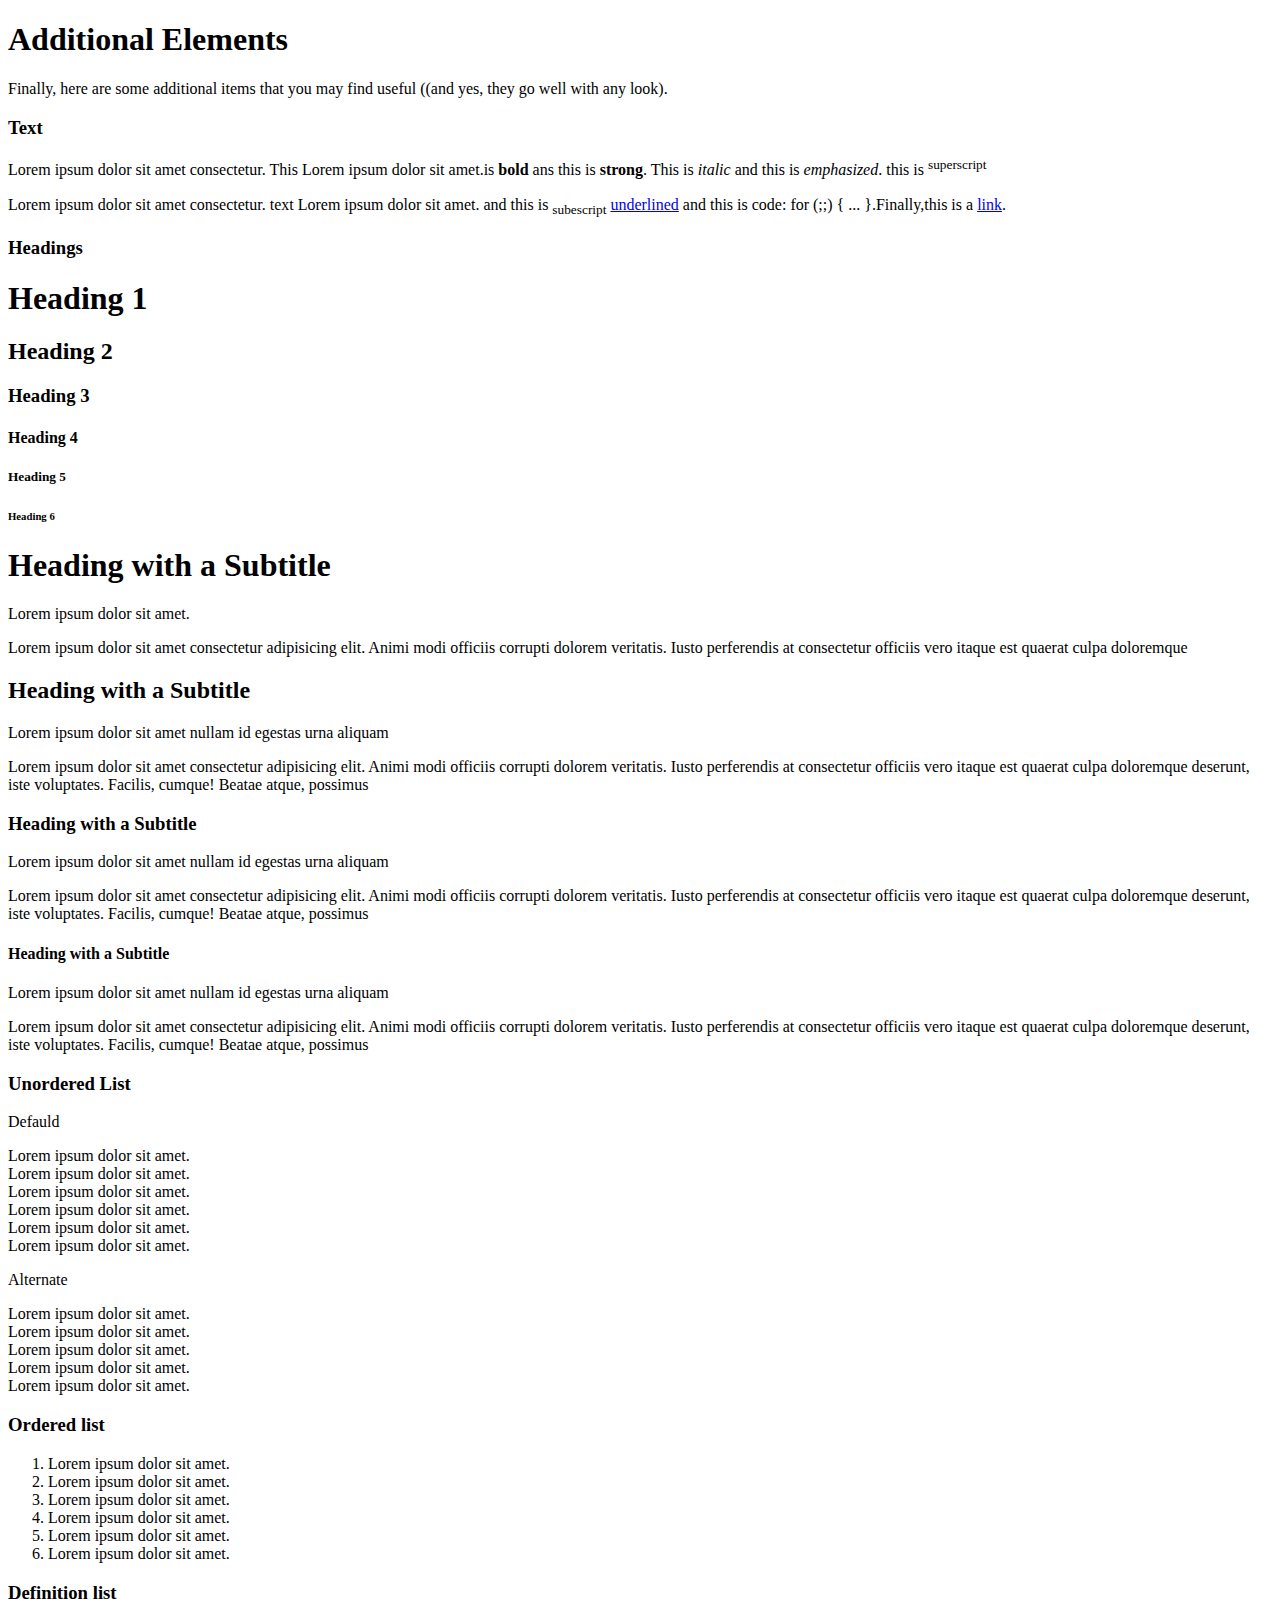
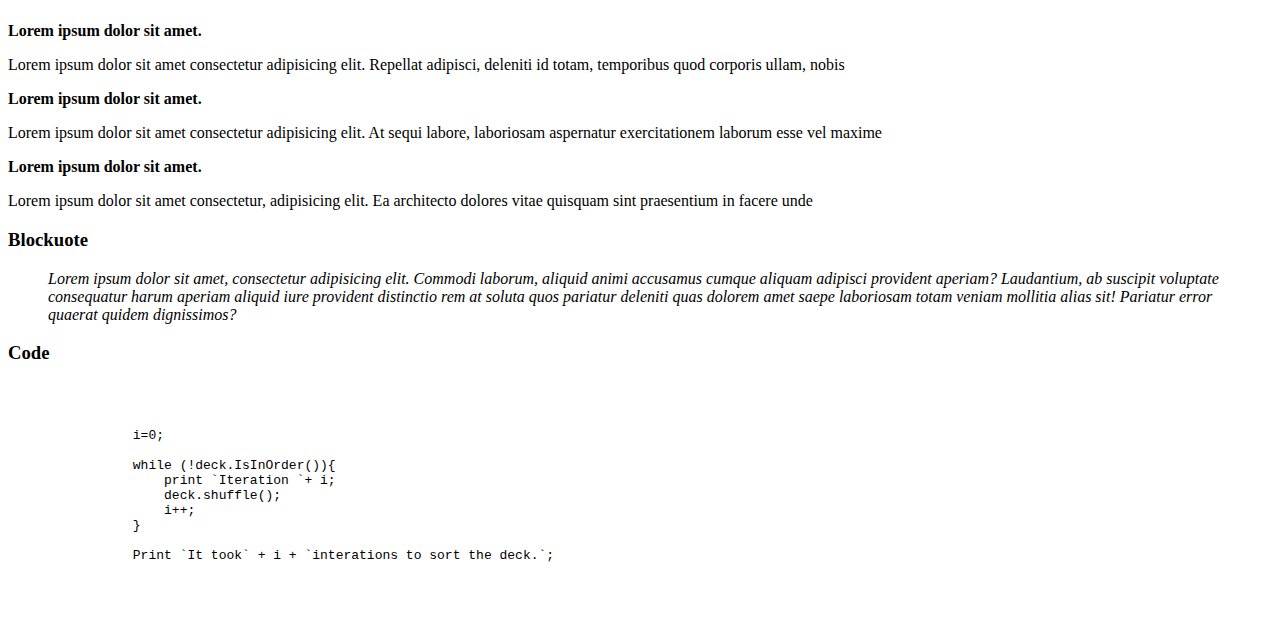
==== Additional-Code.html @ 9374590a "HTML Y CSS" ====
<!DOCTYPE html>
<html lang="en">
  <head>
    <meta charset="UTF-8" />
    <meta http-equiv="X-UA-Compatible" content="IE=edge" />
    <meta name="viewport" content="width=device-width, initial-scale=1.0" />
    <title>Additional-Code</title>
    <link rel="stylesheet" href="/TEAM-WORK/assets/css/Additional-Code.css" />
    <link rel="preconnect" href="https://fonts.googleapis.com" />
    <link rel="preconnect" href="https://fonts.gstatic.com" crossorigin />
    <link
      href="https://fonts.googleapis.com/css2?family=Raleway:wght@200&display=swap"
      rel="stylesheet"
    />
  </head>
  <body>
    
      <main>
        <!-- Primera parte additional elements -->
        <div class="additional">
          <h1>Additional Elements</h1>

          <div>
            <p>
              Finally, here are some additional items that you may find useful
              ((and yes, they go well with any look).
            </p>
          </div>
        </div>
        <!--Segunda parte Text-->
        <div class="todo">
          <h3 class="left">Text</h3>
          <div class="right">
            <p>
              Lorem ipsum dolor sit amet consectetur. This Lorem ipsum dolor sit
              amet.is <b>bold</b> ans this is <strong>strong</strong>. This is
              <i>italic</i> and this is <em>emphasized</em>. this is
              <sup>superscript</sup>
            </p>

            <p>
              Lorem ipsum dolor sit amet consectetur. text Lorem ipsum dolor sit
              amet. and this is <sub>subescript</sub>
              <a href="underlined">underlined</a> and this is code:
              <span class="for">for (;;) { ... }</span>.Finally,this is a
              <a href="link">link</a>.
            </p>
          </div>
        </div>
         <!--Linea horizontal-->
        <div class="lineaFuera"></div>
        <!--bloque 1 heading-->

        <div class="todo">
          <h3 class="left">Headings</h3>
          <div class="right">
            <div><h1>Heading 1</h1></div>
            <div><h2>Heading 2</h2></div>
            <div><h3>Heading 3</h3></div>
            <div><h4>Heading 4</h4></div>
            <div><h5>Heading 5</h5></div>
            <div><h6>Heading 6</h6></div>

            <!--Linea horizontal-->
            <div class="linea"></div>

            <!--bloque 2 heading-->

            <h1>Heading with a Subtitle</h1>
            <p>Lorem ipsum dolor sit amet.</p>
            <p>
              Lorem ipsum dolor sit amet consectetur adipisicing elit. Animi
              modi officiis corrupti dolorem veritatis. Iusto perferendis at
              consectetur officiis vero itaque est quaerat culpa doloremque
            </p>

            <!--Linea horizontal-->
            <div class="linea"></div>
            <!--bloque 3 heading-->
            <h2>Heading with a Subtitle</h2>
            <p>Lorem ipsum dolor sit amet nullam id egestas urna aliquam</p>

            <p>
              Lorem ipsum dolor sit amet consectetur adipisicing elit. Animi
              modi officiis corrupti dolorem veritatis. Iusto perferendis at
              consectetur officiis vero itaque est quaerat culpa doloremque
              deserunt, iste voluptates. Facilis, cumque! Beatae atque, possimus
            </p>

            <!--Linea horizontal-->
            <div class="linea"></div>

            <!--bloque 4 heading-->

            <h3>Heading with a Subtitle</h3>
            <p>Lorem ipsum dolor sit amet nullam id egestas urna aliquam</p>

            <p>
              Lorem ipsum dolor sit amet consectetur adipisicing elit. Animi
              modi officiis corrupti dolorem veritatis. Iusto perferendis at
              consectetur officiis vero itaque est quaerat culpa doloremque
              deserunt, iste voluptates. Facilis, cumque! Beatae atque, possimus
            </p>

            <!--Linea horizontal-->
            <div class="linea"></div>

            <!--bloque 5 heading-->
            <h4>Heading with a Subtitle</h4>
            <p>Lorem ipsum dolor sit amet nullam id egestas urna aliquam</p>

            <p>
              Lorem ipsum dolor sit amet consectetur adipisicing elit. Animi
              modi officiis corrupti dolorem veritatis. Iusto perferendis at
              consectetur officiis vero itaque est quaerat culpa doloremque
              deserunt, iste voluptates. Facilis, cumque! Beatae atque, possimus
            </p>
          </div>
          <!--Linea horizontal-->
        </div>

        <div class="lineaFuera"></div>

        <!-- Parte Hunordered-->
        <div class="todo">
          <h3 class="left">Unordered List</h3>

          <div class="right">
            
            <ul<p>Defauld</p>
              <li>Lorem ipsum dolor sit amet.</li>
              <li>Lorem ipsum dolor sit amet.</li>
              <li>Lorem ipsum dolor sit amet.</li>
              <li>Lorem ipsum dolor sit amet.</li>
              <li>Lorem ipsum dolor sit amet.</li>
              <li>Lorem ipsum dolor sit amet.</li>
            </ul>
            <p>Alternate</p>

            Lorem ipsum dolor sit amet.
            <div class="linea"></div>
            Lorem ipsum dolor sit amet.
            <div class="linea"></div>
            Lorem ipsum dolor sit amet.
            <div class="linea"></div>
            Lorem ipsum dolor sit amet.
            <div class="linea"></div>
            Lorem ipsum dolor sit amet.
          </div>
        </div>
        <div class="lineaFuera"></div>

        <!--Parte ordered list-->
        <div class="todo">
          <h3 class="left">Ordered list</h3>

          <div class="right">
            <div>
            <ol>
              <li>Lorem ipsum dolor sit amet.</li>
              <li>Lorem ipsum dolor sit amet.</li>
              <li>Lorem ipsum dolor sit amet.</li>
              <li>Lorem ipsum dolor sit amet.</li>
              <li>Lorem ipsum dolor sit amet.</li>
              <li>Lorem ipsum dolor sit amet.</li>
              </ol>
            </div>
          </div>
        </div>
        <!--Linea horizontal-->
        <div class="lineaFuera"></div>

        <!--Parte Definition list-->
        <div class="todo">
          <h3 class="left">Definition list</h3>

          <div class="right">
            <p><strong>Lorem ipsum dolor sit amet.</strong></p>
            <p>
              Lorem ipsum dolor sit amet consectetur adipisicing elit. Repellat
              adipisci, deleniti id totam, temporibus quod corporis ullam, nobis
            </p>
            <p><strong>Lorem ipsum dolor sit amet.</strong></p>
            <p>
              Lorem ipsum dolor sit amet consectetur adipisicing elit. At sequi
              labore, laboriosam aspernatur exercitationem laborum esse vel
              maxime
            </p>
            <p><strong>Lorem ipsum dolor sit amet.</strong></p>
            <p>
              Lorem ipsum dolor sit amet consectetur, adipisicing elit. Ea
              architecto dolores vitae quisquam sint praesentium in facere unde
            </p>
          </div>
        </div>
        <!--Linea horizontal-->
        <div class="lineaFuera"></div>

        <!--Parte blockuote-->
        <div class="todo">
          <h3 class="left">Blockuote</h3>

          <div>
            <blockquote class="right">
            <cite>
                Lorem ipsum dolor sit amet, consectetur adipisicing elit.
                Commodi laborum, aliquid animi accusamus cumque aliquam adipisci
                provident aperiam? Laudantium, ab suscipit voluptate consequatur
                harum aperiam aliquid iure provident distinctio rem at soluta
                quos pariatur deleniti quas dolorem amet saepe laboriosam totam
                veniam mollitia alias sit! Pariatur error quaerat quidem
                dignissimos?
              </cite>
            </blockquote>
          </div>
        </div>
        <!--Linea horizontal-->
        <div class="lineaFuera"></div>
        <!--Parte de Code-->
        <div class="todo">
          <h3 class="left">Code</h3>
          <div class="right">
            <pre><code>
          <div class="while">
                i=0;

                while (!deck.IsInOrder()){
                    print `Iteration `+ i;
                    deck.shuffle();
                    i++;
                }

                Print `It took` + i + `interations to sort the deck.`;
               </div>
                 
            </code></pre>
          </div>
        </div>
        <div class="lineaFuera"></div>
      </main>
    
  </body>
</html>
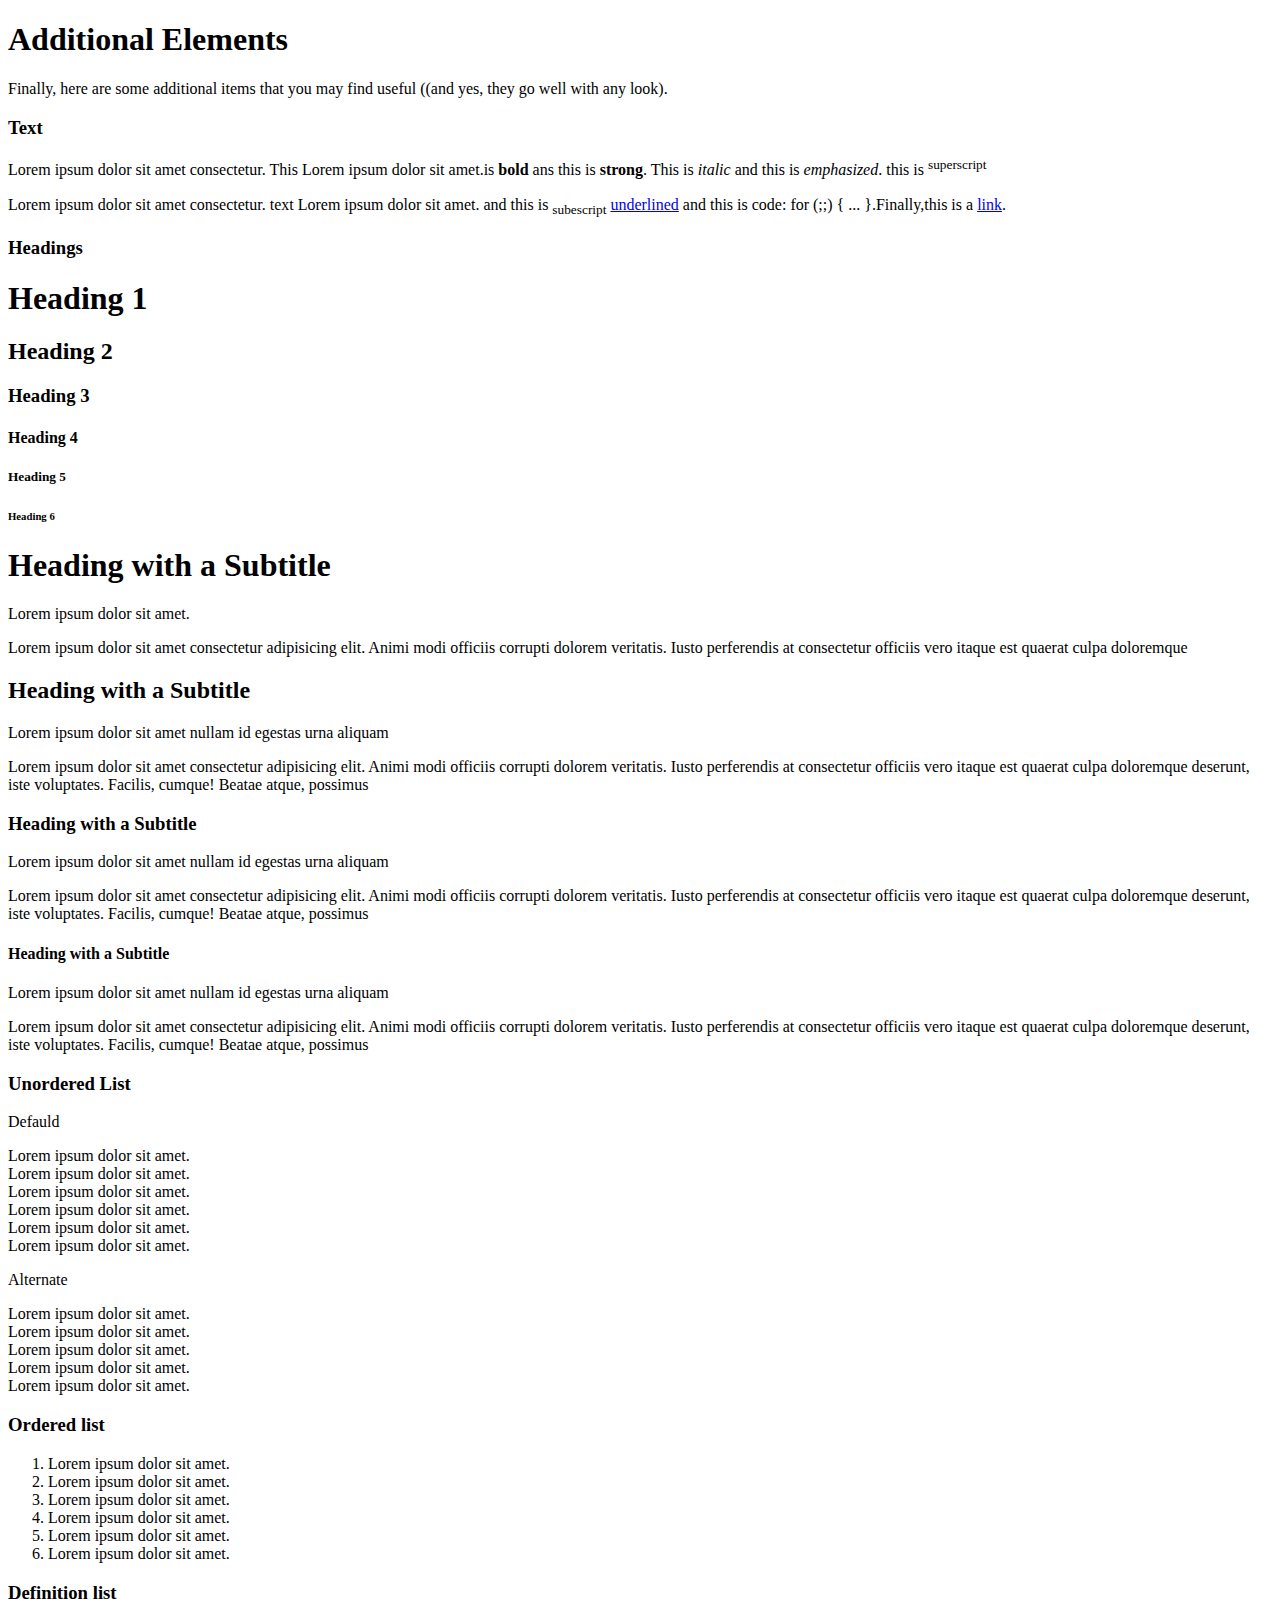
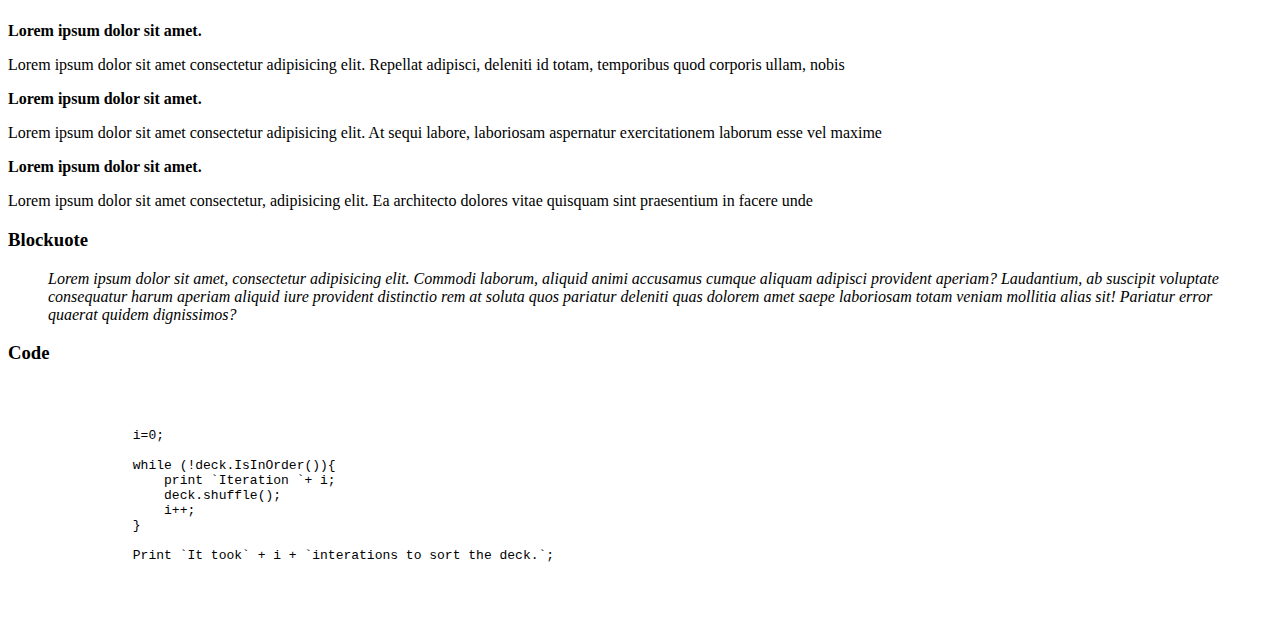
==== commit e9f418af: "HTML Y CSS" ====
--- a/Additional-Code.html
+++ b/Additional-Code.html
@@ -16,6 +16,7 @@
   <body>
     
       <main>
+        <div class="div1principal">
         <!-- Primera parte additional elements -->
         <div class="additional">
           <h1>Additional Elements</h1>
@@ -54,13 +55,14 @@
         <div class="todo">
           <h3 class="left">Headings</h3>
           <div class="right">
+            <div class="headings">
             <div><h1>Heading 1</h1></div>
             <div><h2>Heading 2</h2></div>
             <div><h3>Heading 3</h3></div>
             <div><h4>Heading 4</h4></div>
             <div><h5>Heading 5</h5></div>
             <div><h6>Heading 6</h6></div>
-
+            </div>
             <!--Linea horizontal-->
             <div class="linea"></div>
 
@@ -219,9 +221,12 @@
         <!--Parte de Code-->
         <div class="todo">
           <h3 class="left">Code</h3>
-          <div class="right">
+
+
+          <div class="right">
+          
             <pre><code>
-          <div class="while">
+            <div class="while">
                 i=0;
 
                 while (!deck.IsInOrder()){
@@ -231,12 +236,14 @@
                 }
 
                 Print `It took` + i + `interations to sort the deck.`;
-               </div>
-                 
-            </code></pre>
-          </div>
-        </div>
-        <div class="lineaFuera"></div>
+             </div>
+            </code></pre>     
+             
+          
+        </div>
+        </div> 
+        <div class="lineaFuera"></div>
+      </div>
       </main>
     
   </body>
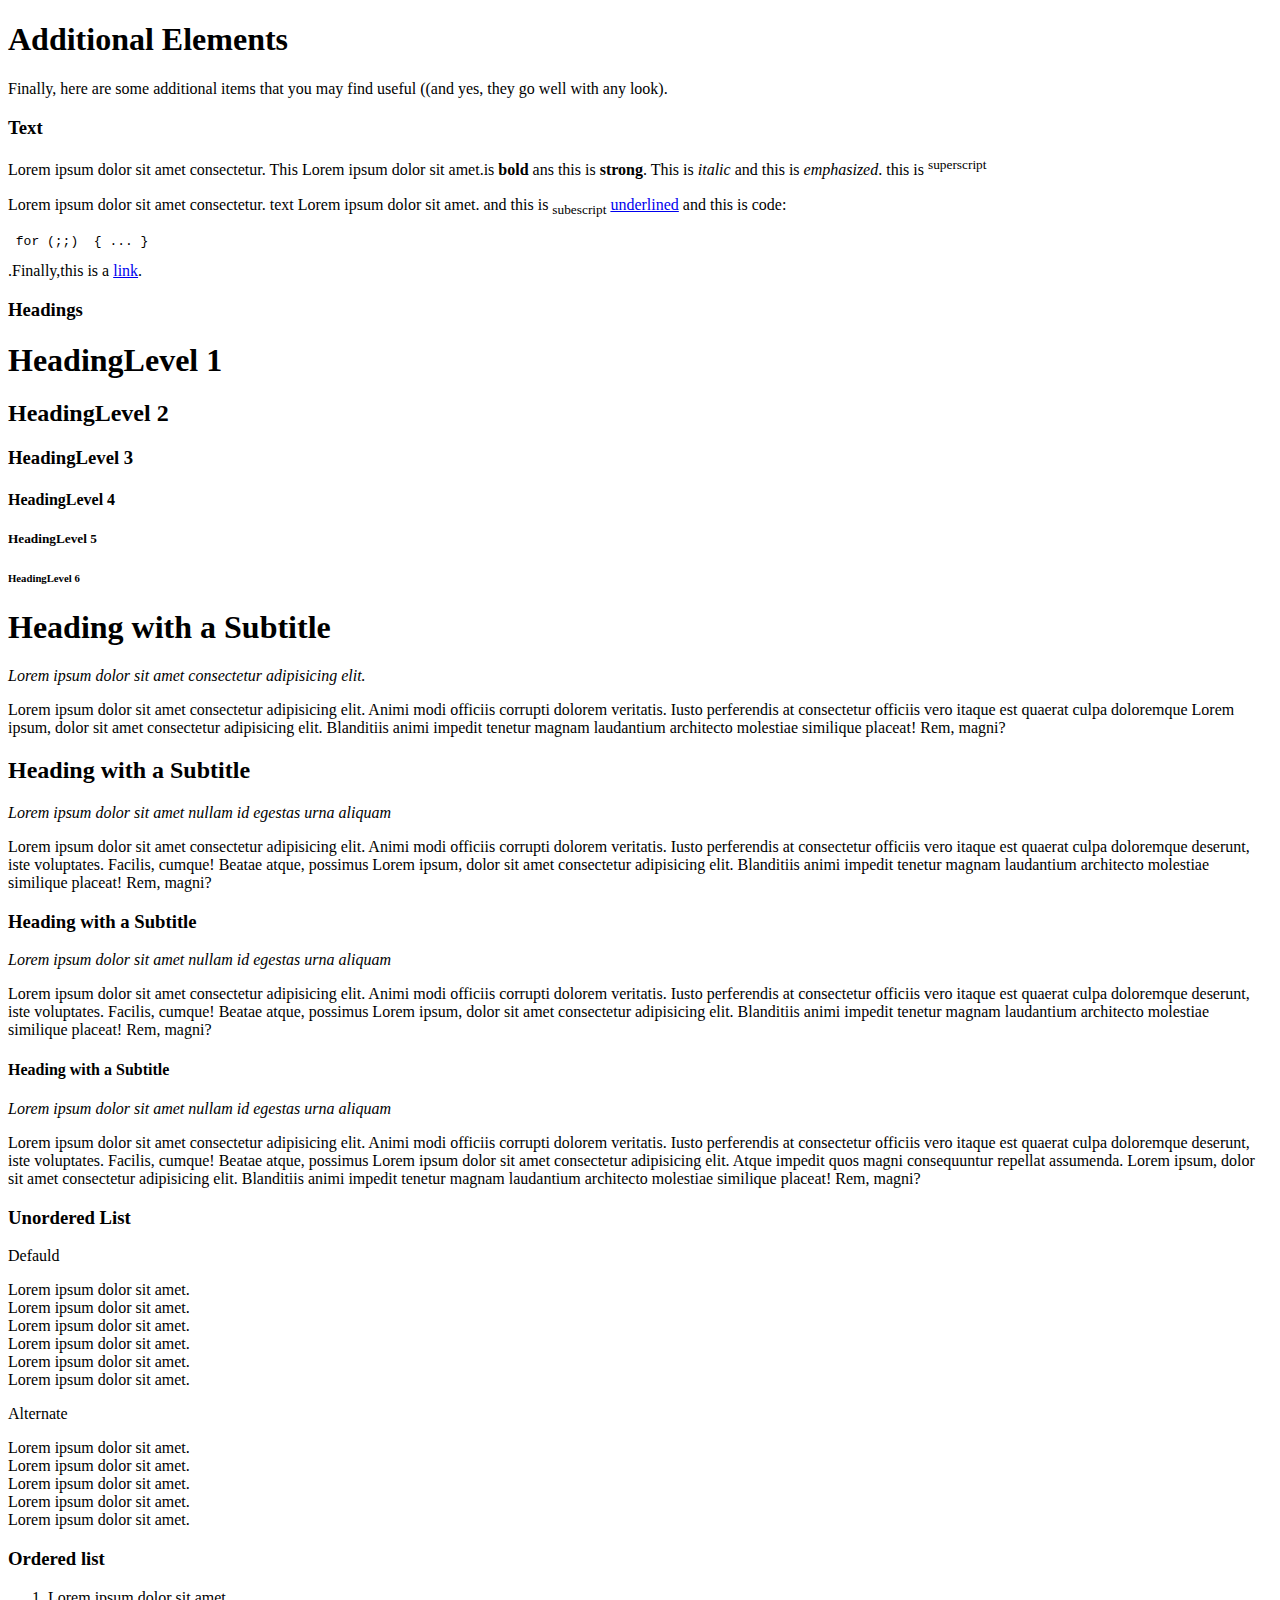
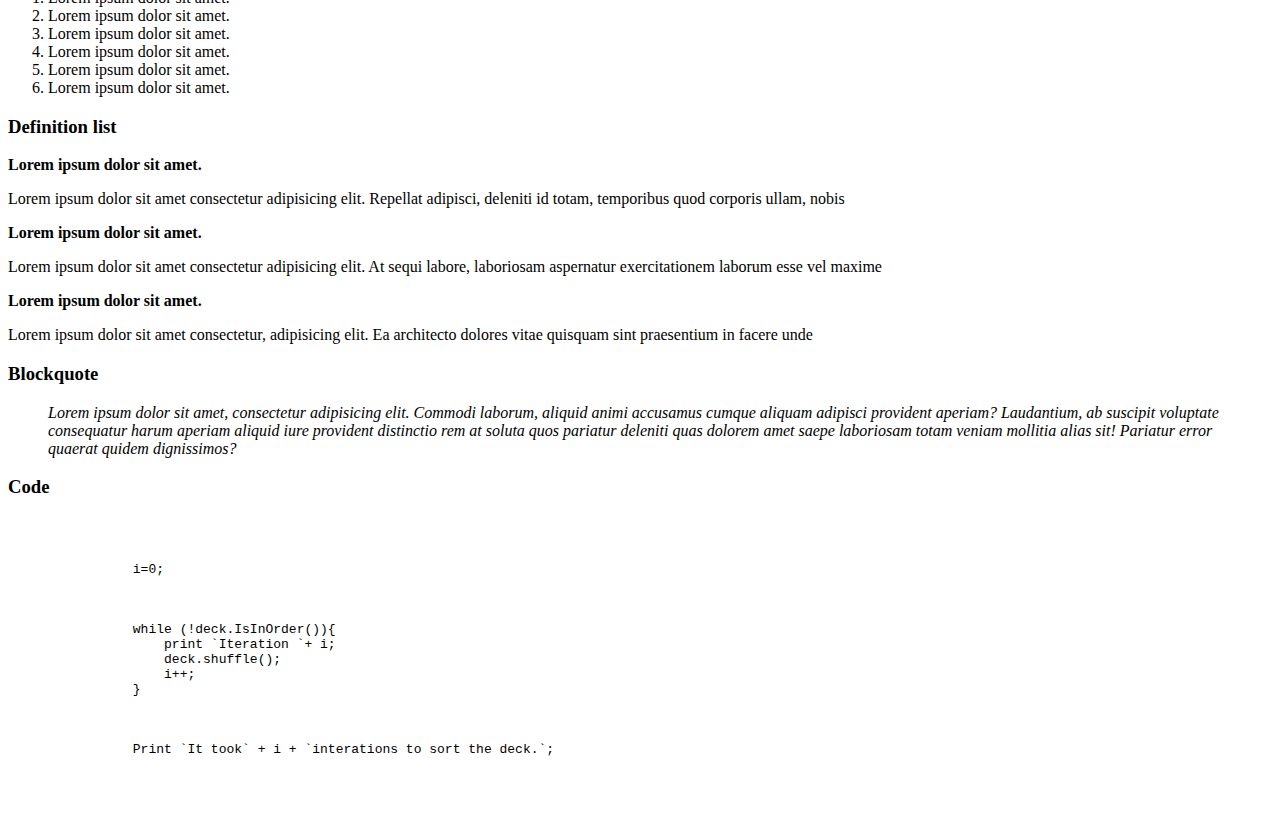
==== commit 03138235: "modificacion" ====
--- a/Additional-Code.html
+++ b/Additional-Code.html
@@ -16,6 +16,7 @@
   <body>
     
       <main>
+       
         <div class="div1principal">
         <!-- Primera parte additional elements -->
         <div class="additional">
@@ -30,7 +31,7 @@
         </div>
         <!--Segunda parte Text-->
         <div class="todo">
-          <h3 class="left">Text</h3>
+          <div><h3 class="left">Text</h3></div>
           <div class="right">
             <p>
               Lorem ipsum dolor sit amet consectetur. This Lorem ipsum dolor sit
@@ -43,7 +44,7 @@
               Lorem ipsum dolor sit amet consectetur. text Lorem ipsum dolor sit
               amet. and this is <sub>subescript</sub>
               <a href="underlined">underlined</a> and this is code:
-              <span class="for">for (;;) { ... }</span>.Finally,this is a
+              <pre><code><span class="for"> for (;;)  { ... }  </span></code></pre>.Finally,this is a
               <a href="link">link</a>.
             </p>
           </div>
@@ -53,79 +54,96 @@
         <!--bloque 1 heading-->
 
         <div class="todo">
-          <h3 class="left">Headings</h3>
+          <div><h3 class="left">Headings</h3></div>
           <div class="right">
             <div class="headings">
-            <div><h1>Heading 1</h1></div>
-            <div><h2>Heading 2</h2></div>
-            <div><h3>Heading 3</h3></div>
-            <div><h4>Heading 4</h4></div>
-            <div><h5>Heading 5</h5></div>
-            <div><h6>Heading 6</h6></div>
+            <div class="soloEspacios"><h1>HeadingLevel 1</h1></div>
+            <div class="soloEspacios"><h2>HeadingLevel 2</h2></div>
+            <div class="soloEspacios"><h3>HeadingLevel 3</h3></div>
+            <div class="soloEspacios"><h4>HeadingLevel 4</h4></div>
+            <div class="soloEspacios"><h5>HeadingLevel 5</h5></div>
+            <div class="soloEspacios"><h6>HeadingLevel 6</h6></div>
             </div>
             <!--Linea horizontal-->
             <div class="linea"></div>
 
             <!--bloque 2 heading-->
 
-            <h1>Heading with a Subtitle</h1>
-            <p>Lorem ipsum dolor sit amet.</p>
-            <p>
-              Lorem ipsum dolor sit amet consectetur adipisicing elit. Animi
-              modi officiis corrupti dolorem veritatis. Iusto perferendis at
-              consectetur officiis vero itaque est quaerat culpa doloremque
-            </p>
-
+            <h1 class="soloEspacios">Heading with a Subtitle</h1>
+            
+            <i> Lorem ipsum dolor sit amet consectetur adipisicing elit.</i>
+            <p>
+              Lorem ipsum dolor sit amet consectetur adipisicing elit. Animi
+              modi officiis corrupti dolorem veritatis. Iusto perferendis at
+              consectetur officiis vero itaque est quaerat culpa doloremque
+              Lorem ipsum, dolor sit amet consectetur adipisicing elit. Blanditiis 
+              animi impedit tenetur magnam laudantium architecto molestiae similique
+               placeat! Rem, magni?
+            </p>
+          
             <!--Linea horizontal-->
             <div class="linea"></div>
             <!--bloque 3 heading-->
-            <h2>Heading with a Subtitle</h2>
-            <p>Lorem ipsum dolor sit amet nullam id egestas urna aliquam</p>
+            <h2 class="soloEspacios">Heading with a Subtitle</h2>
+            
+          <i> Lorem ipsum dolor sit amet nullam id egestas urna aliquam</i>
 
             <p>
               Lorem ipsum dolor sit amet consectetur adipisicing elit. Animi
               modi officiis corrupti dolorem veritatis. Iusto perferendis at
               consectetur officiis vero itaque est quaerat culpa doloremque
               deserunt, iste voluptates. Facilis, cumque! Beatae atque, possimus
-            </p>
-
+              Lorem ipsum, dolor sit amet consectetur adipisicing elit. Blanditiis 
+              animi impedit tenetur magnam laudantium architecto molestiae similique
+               placeat! Rem, magni?
+            </p>
+            
             <!--Linea horizontal-->
             <div class="linea"></div>
 
             <!--bloque 4 heading-->
 
-            <h3>Heading with a Subtitle</h3>
-            <p>Lorem ipsum dolor sit amet nullam id egestas urna aliquam</p>
+            <h3 class="soloEspacios">Heading with a Subtitle</h3>
+
+          <i> Lorem ipsum dolor sit amet nullam id egestas urna aliquam</i>
 
             <p>
               Lorem ipsum dolor sit amet consectetur adipisicing elit. Animi
               modi officiis corrupti dolorem veritatis. Iusto perferendis at
               consectetur officiis vero itaque est quaerat culpa doloremque
               deserunt, iste voluptates. Facilis, cumque! Beatae atque, possimus
+              Lorem ipsum, dolor sit amet consectetur adipisicing elit. Blanditiis 
+              animi impedit tenetur magnam laudantium architecto molestiae similique
+               placeat! Rem, magni?
             </p>
 
             <!--Linea horizontal-->
             <div class="linea"></div>
 
             <!--bloque 5 heading-->
-            <h4>Heading with a Subtitle</h4>
-            <p>Lorem ipsum dolor sit amet nullam id egestas urna aliquam</p>
+            <h4 class="soloEspacios">Heading with a Subtitle</h4>
+            <i> Lorem ipsum dolor sit amet nullam id egestas urna aliquam</i>
 
             <p>
               Lorem ipsum dolor sit amet consectetur adipisicing elit. Animi
               modi officiis corrupti dolorem veritatis. Iusto perferendis at
               consectetur officiis vero itaque est quaerat culpa doloremque
               deserunt, iste voluptates. Facilis, cumque! Beatae atque, possimus
-            </p>
-          </div>
+              Lorem ipsum dolor sit amet consectetur adipisicing elit. Atque impedit
+             quos magni consequuntur repellat assumenda.
+             Lorem ipsum, dolor sit amet consectetur adipisicing elit. Blanditiis 
+             animi impedit tenetur magnam laudantium architecto molestiae similique
+              placeat! Rem, magni?
+            </p>
+          
           <!--Linea horizontal-->
         </div>
-
+    </div>
         <div class="lineaFuera"></div>
 
         <!-- Parte Hunordered-->
         <div class="todo">
-          <h3 class="left">Unordered List</h3>
+         <div><h3 class="left">Unordered List</h3></div>
 
           <div class="right">
             
@@ -154,7 +172,7 @@
 
         <!--Parte ordered list-->
         <div class="todo">
-          <h3 class="left">Ordered list</h3>
+          <div><h3 class="left">Ordered list</h3></div>
 
           <div class="right">
             <div>
@@ -174,9 +192,10 @@
 
         <!--Parte Definition list-->
         <div class="todo">
-          <h3 class="left">Definition list</h3>
-
-          <div class="right">
+          <div><h3 class="left">Definition list</h3></div>
+
+          <div class="right">
+            
             <p><strong>Lorem ipsum dolor sit amet.</strong></p>
             <p>
               Lorem ipsum dolor sit amet consectetur adipisicing elit. Repellat
@@ -200,11 +219,11 @@
 
         <!--Parte blockuote-->
         <div class="todo">
-          <h3 class="left">Blockuote</h3>
-
-          <div>
-            <blockquote class="right">
-            <cite>
+          <div><h3 class="left">Blockquote</h3></div>
+
+          <div class="right">
+            <blockquote class="blockquote">
+             <i>
                 Lorem ipsum dolor sit amet, consectetur adipisicing elit.
                 Commodi laborum, aliquid animi accusamus cumque aliquam adipisci
                 provident aperiam? Laudantium, ab suscipit voluptate consequatur
@@ -212,7 +231,7 @@
                 quos pariatur deleniti quas dolorem amet saepe laboriosam totam
                 veniam mollitia alias sit! Pariatur error quaerat quidem
                 dignissimos?
-              </cite>
+             </i>
             </blockquote>
           </div>
         </div>
@@ -220,7 +239,7 @@
         <div class="lineaFuera"></div>
         <!--Parte de Code-->
         <div class="todo">
-          <h3 class="left">Code</h3>
+          <div><h3 class="left">Code</h3></div>
 
 
           <div class="right">
@@ -228,6 +247,8 @@
             <pre><code>
             <div class="while">
                 i=0;
+
+
 
                 while (!deck.IsInOrder()){
                     print `Iteration `+ i;
@@ -235,6 +256,8 @@
                     i++;
                 }
 
+
+
                 Print `It took` + i + `interations to sort the deck.`;
              </div>
             </code></pre>     
@@ -243,7 +266,7 @@
         </div>
         </div> 
         <div class="lineaFuera"></div>
-      </div>
+      
       </main>
     
   </body>
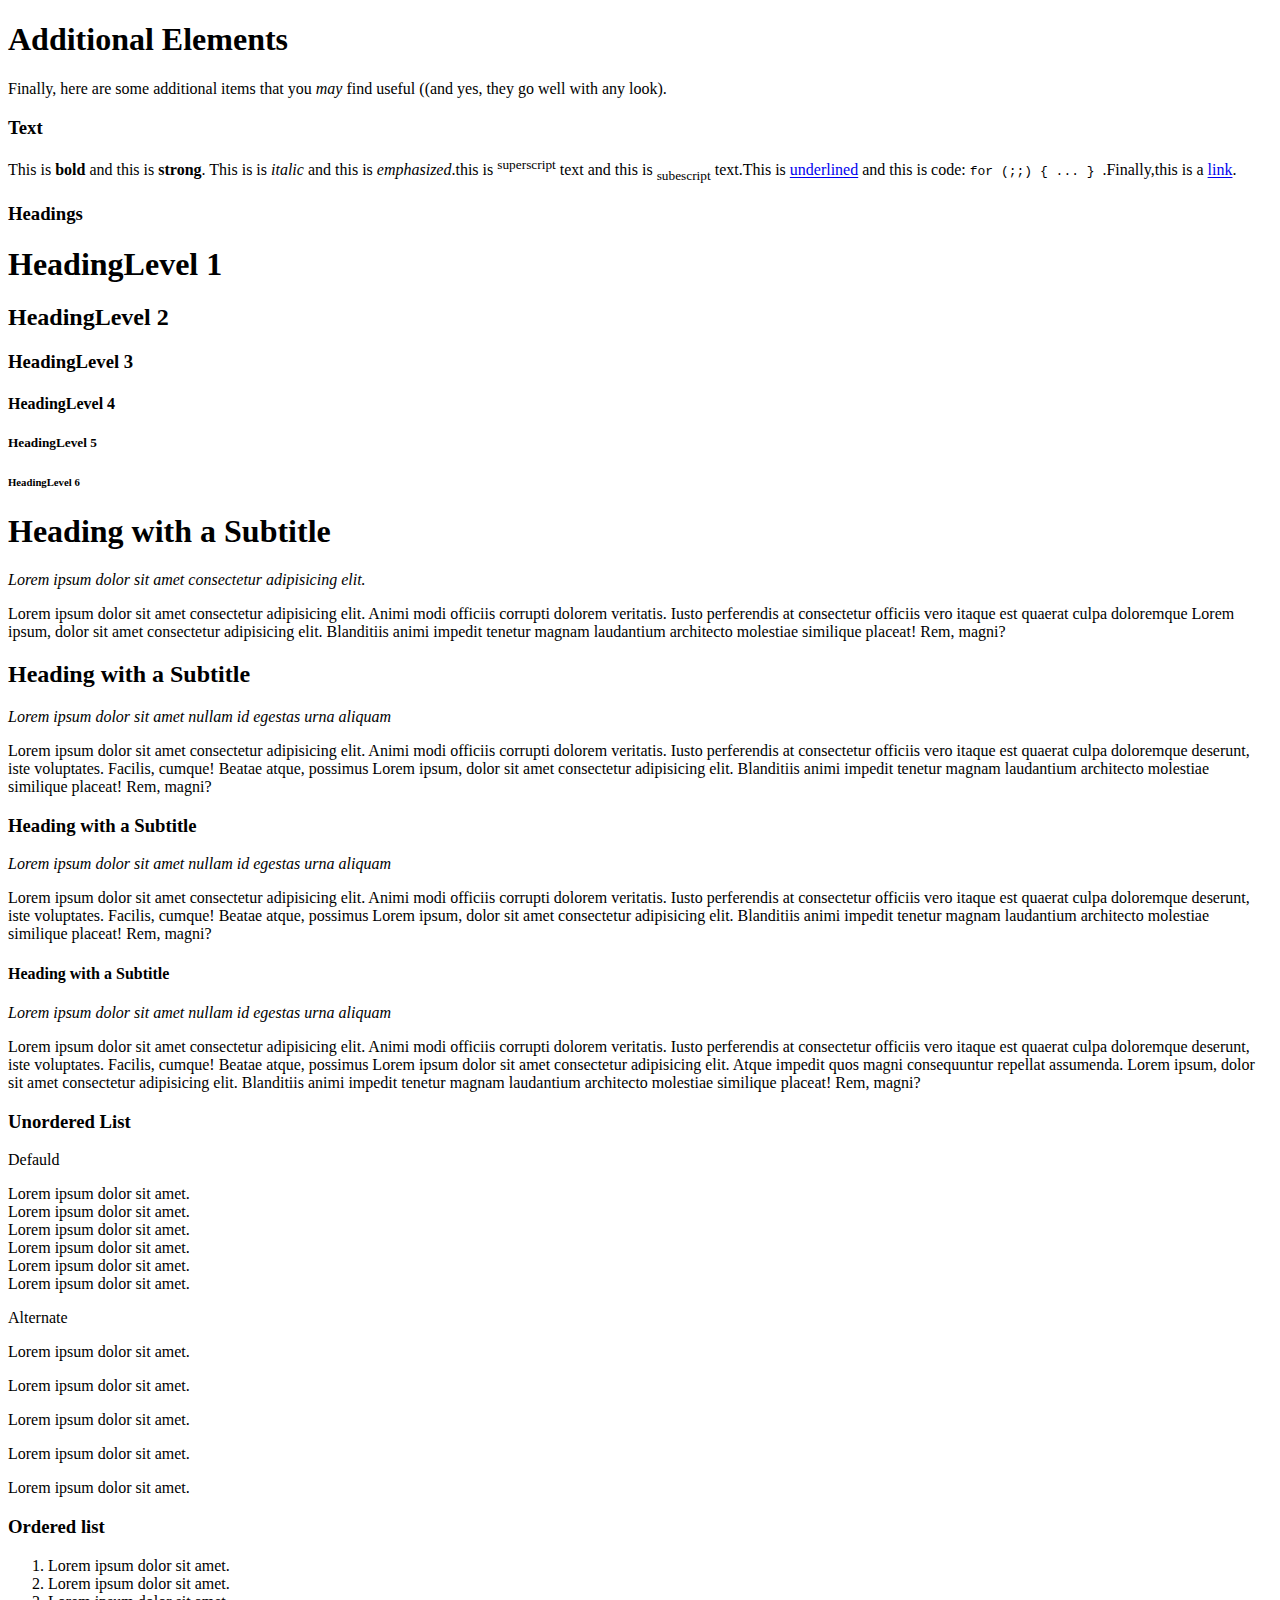
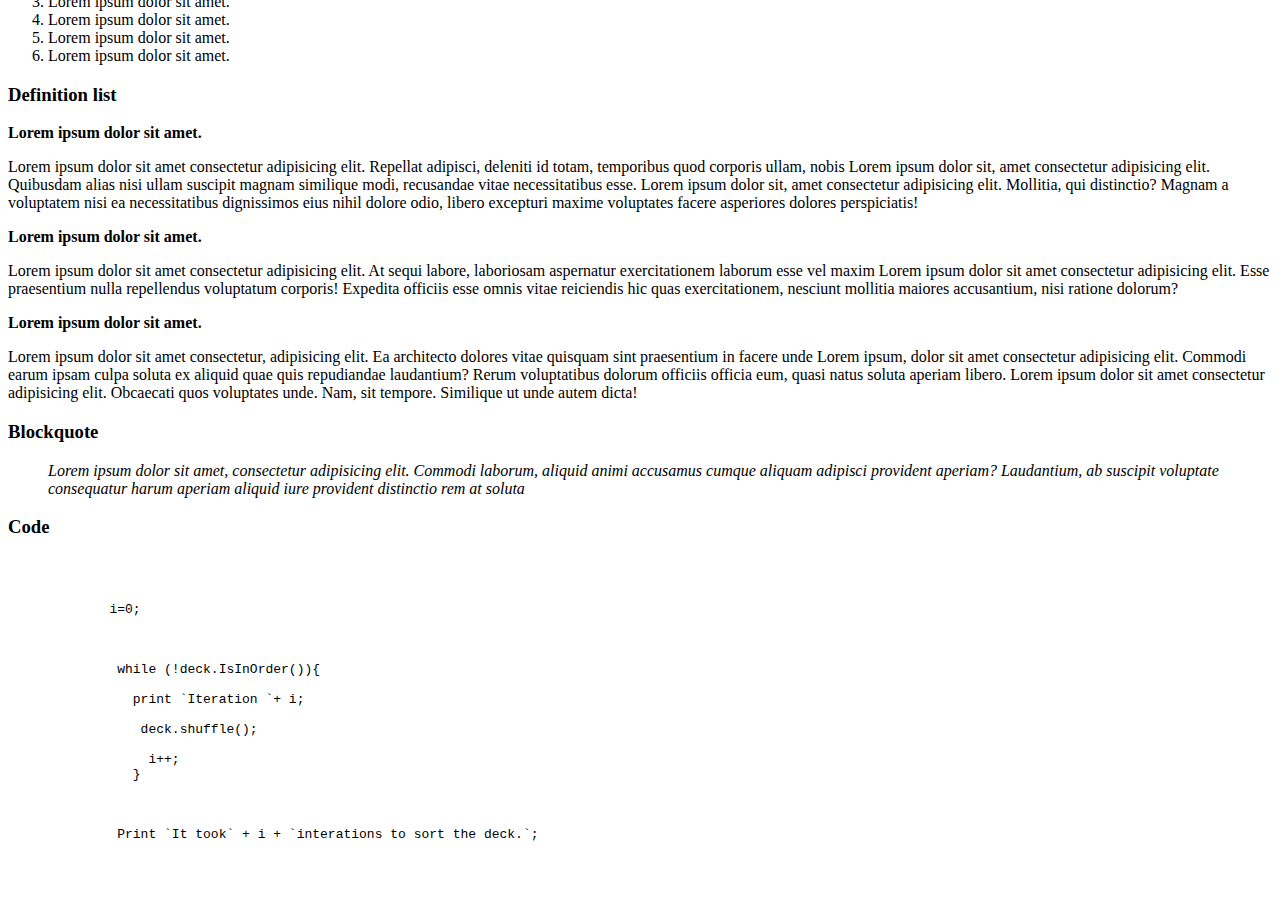
==== commit d0cbea21: "cambios html y css" ====
--- a/Additional-Code.html
+++ b/Additional-Code.html
@@ -6,12 +6,15 @@
     <meta name="viewport" content="width=device-width, initial-scale=1.0" />
     <title>Additional-Code</title>
     <link rel="stylesheet" href="/TEAM-WORK/assets/css/Additional-Code.css" />
-    <link rel="preconnect" href="https://fonts.googleapis.com" />
+    <!--<link rel="preconnect" href="https://fonts.googleapis.com" />
     <link rel="preconnect" href="https://fonts.gstatic.com" crossorigin />
     <link
       href="https://fonts.googleapis.com/css2?family=Raleway:wght@200&display=swap"
       rel="stylesheet"
-    />
+    />-->
+    <link rel="preconnect" href="https://fonts.googleapis.com">
+<link rel="preconnect" href="https://fonts.gstatic.com" crossorigin>
+<link href="https://fonts.googleapis.com/css2?family=Source+Sans+Pro:wght@200&display=swap" rel="stylesheet">
   </head>
   <body>
     
@@ -20,11 +23,11 @@
         <div class="div1principal">
         <!-- Primera parte additional elements -->
         <div class="additional">
-          <h1>Additional Elements</h1>
+          <h1 class="Elements">Additional Elements</h1>
 
           <div>
             <p>
-              Finally, here are some additional items that you may find useful
+               Finally, here are some additional items that you <i>may</i>  find useful
               ((and yes, they go well with any look).
             </p>
           </div>
@@ -34,19 +37,12 @@
           <div><h3 class="left">Text</h3></div>
           <div class="right">
             <p>
-              Lorem ipsum dolor sit amet consectetur. This Lorem ipsum dolor sit
-              amet.is <b>bold</b> ans this is <strong>strong</strong>. This is
-              <i>italic</i> and this is <em>emphasized</em>. this is
-              <sup>superscript</sup>
-            </p>
-
-            <p>
-              Lorem ipsum dolor sit amet consectetur. text Lorem ipsum dolor sit
-              amet. and this is <sub>subescript</sub>
-              <a href="underlined">underlined</a> and this is code:
-              <pre><code><span class="for"> for (;;)  { ... }  </span></code></pre>.Finally,this is a
+               This is <b>bold</b> and this is <strong>strong</strong>. This is
+             is <i>italic</i> and this is <em>emphasized</em>.this is  <sup>superscript</sup> text and
+               this is <sub>subescript</sub> text.This is <a href="underlined">underlined</a> and this is code:
+              <code><span class="for"> for (;;)  { ... }  </span></code>.Finally,this is a
               <a href="link">link</a>.
-            </p>
+              </p>
           </div>
         </div>
          <!--Linea horizontal-->
@@ -57,22 +53,22 @@
           <div><h3 class="left">Headings</h3></div>
           <div class="right">
             <div class="headings">
-            <div class="soloEspacios"><h1>HeadingLevel 1</h1></div>
-            <div class="soloEspacios"><h2>HeadingLevel 2</h2></div>
-            <div class="soloEspacios"><h3>HeadingLevel 3</h3></div>
-            <div class="soloEspacios"><h4>HeadingLevel 4</h4></div>
-            <div class="soloEspacios"><h5>HeadingLevel 5</h5></div>
-            <div class="soloEspacios"><h6>HeadingLevel 6</h6></div>
-            </div>
+            <div class="leveluno"><h1>HeadingLevel 1</h1></div>
+            <div class="level"><h2>HeadingLevel 2</h2></div>
+            <div class="level"><h3>HeadingLevel 3</h3></div>
+            <div class="level"><h4>HeadingLevel 4</h4></div>
+            <div class="level"><h5>HeadingLevel 5</h5></div>
+            <div class="level"><h6>HeadingLevel 6</h6></div>
+          </div>
             <!--Linea horizontal-->
             <div class="linea"></div>
 
             <!--bloque 2 heading-->
 
-            <h1 class="soloEspacios">Heading with a Subtitle</h1>
+            <div class="sub"><h1>Heading with a Subtitle</h1></div>
             
             <i> Lorem ipsum dolor sit amet consectetur adipisicing elit.</i>
-            <p>
+            <p class="subtitle">
               Lorem ipsum dolor sit amet consectetur adipisicing elit. Animi
               modi officiis corrupti dolorem veritatis. Iusto perferendis at
               consectetur officiis vero itaque est quaerat culpa doloremque
@@ -84,11 +80,11 @@
             <!--Linea horizontal-->
             <div class="linea"></div>
             <!--bloque 3 heading-->
-            <h2 class="soloEspacios">Heading with a Subtitle</h2>
+            <div class="sub"><h2>Heading with a Subtitle</h2></div>
             
           <i> Lorem ipsum dolor sit amet nullam id egestas urna aliquam</i>
 
-            <p>
+            <p class="subtitle">
               Lorem ipsum dolor sit amet consectetur adipisicing elit. Animi
               modi officiis corrupti dolorem veritatis. Iusto perferendis at
               consectetur officiis vero itaque est quaerat culpa doloremque
@@ -103,11 +99,11 @@
 
             <!--bloque 4 heading-->
 
-            <h3 class="soloEspacios">Heading with a Subtitle</h3>
+            <div class="sub"><h3>Heading with a Subtitle</h3></div>
 
           <i> Lorem ipsum dolor sit amet nullam id egestas urna aliquam</i>
 
-            <p>
+            <p class="subtitle">
               Lorem ipsum dolor sit amet consectetur adipisicing elit. Animi
               modi officiis corrupti dolorem veritatis. Iusto perferendis at
               consectetur officiis vero itaque est quaerat culpa doloremque
@@ -121,10 +117,10 @@
             <div class="linea"></div>
 
             <!--bloque 5 heading-->
-            <h4 class="soloEspacios">Heading with a Subtitle</h4>
+            <div class="sub"><h4>Heading with a Subtitle</h4></div>
             <i> Lorem ipsum dolor sit amet nullam id egestas urna aliquam</i>
 
-            <p>
+            <p class="subtitle">
               Lorem ipsum dolor sit amet consectetur adipisicing elit. Animi
               modi officiis corrupti dolorem veritatis. Iusto perferendis at
               consectetur officiis vero itaque est quaerat culpa doloremque
@@ -146,26 +142,27 @@
          <div><h3 class="left">Unordered List</h3></div>
 
           <div class="right">
-            
+            <div class="unordered">
             <ul<p>Defauld</p>
-              <li>Lorem ipsum dolor sit amet.</li>
+              <li class="subtitle">Lorem ipsum dolor sit amet.</li>
               <li>Lorem ipsum dolor sit amet.</li>
               <li>Lorem ipsum dolor sit amet.</li>
               <li>Lorem ipsum dolor sit amet.</li>
               <li>Lorem ipsum dolor sit amet.</li>
               <li>Lorem ipsum dolor sit amet.</li>
             </ul>
-            <p>Alternate</p>
-
-            Lorem ipsum dolor sit amet.
-            <div class="linea"></div>
-            Lorem ipsum dolor sit amet.
-            <div class="linea"></div>
-            Lorem ipsum dolor sit amet.
-            <div class="linea"></div>
-            Lorem ipsum dolor sit amet.
-            <div class="linea"></div>
-            Lorem ipsum dolor sit amet.
+          </div>
+            <p class="subtitle">Alternate</p>
+
+            <p class="subtitle"> Lorem ipsum dolor sit amet.</p>
+            <div class="linea"></div>
+            <p> Lorem ipsum dolor sit amet.</p>
+            <div class="linea"></div>
+            <p>Lorem ipsum dolor sit amet.</p> 
+            <div class="linea"></div>
+            <p> Lorem ipsum dolor sit amet.</p>
+            <div class="linea"></div>
+           <p> Lorem ipsum dolor sit amet.</p>
           </div>
         </div>
         <div class="lineaFuera"></div>
@@ -175,14 +172,14 @@
           <div><h3 class="left">Ordered list</h3></div>
 
           <div class="right">
-            <div>
+            <div class="orderedlist">
             <ol>
-              <li>Lorem ipsum dolor sit amet.</li>
-              <li>Lorem ipsum dolor sit amet.</li>
-              <li>Lorem ipsum dolor sit amet.</li>
-              <li>Lorem ipsum dolor sit amet.</li>
-              <li>Lorem ipsum dolor sit amet.</li>
-              <li>Lorem ipsum dolor sit amet.</li>
+              <li class="ordered">Lorem ipsum dolor sit amet.</li>
+              <li class="ordered">Lorem ipsum dolor sit amet.</li>
+              <li class="ordered">Lorem ipsum dolor sit amet.</li>
+              <li class="ordered">Lorem ipsum dolor sit amet.</li>
+              <li class="ordered">Lorem ipsum dolor sit amet.</li>
+              <li class="ordered">Lorem ipsum dolor sit amet.</li>
               </ol>
             </div>
           </div>
@@ -197,20 +194,23 @@
           <div class="right">
             
             <p><strong>Lorem ipsum dolor sit amet.</strong></p>
-            <p>
+            <p class="definition">
               Lorem ipsum dolor sit amet consectetur adipisicing elit. Repellat
               adipisci, deleniti id totam, temporibus quod corporis ullam, nobis
+              Lorem ipsum dolor sit, amet consectetur adipisicing elit. Quibusdam alias nisi ullam suscipit magnam similique modi, recusandae vitae necessitatibus esse.
+            Lorem ipsum dolor sit, amet consectetur adipisicing elit. Mollitia, qui distinctio? Magnam a voluptatem nisi ea necessitatibus dignissimos eius nihil dolore odio, libero excepturi maxime voluptates facere asperiores dolores perspiciatis!
             </p>
             <p><strong>Lorem ipsum dolor sit amet.</strong></p>
-            <p>
+            <p class="definition">
               Lorem ipsum dolor sit amet consectetur adipisicing elit. At sequi
               labore, laboriosam aspernatur exercitationem laborum esse vel
-              maxime
+              maxim Lorem ipsum dolor sit amet consectetur adipisicing elit. Esse praesentium nulla repellendus voluptatum corporis! Expedita officiis esse omnis vitae reiciendis hic quas exercitationem, nesciunt mollitia maiores accusantium, nisi ratione dolorum?
             </p>
             <p><strong>Lorem ipsum dolor sit amet.</strong></p>
-            <p>
+            <p class="definition">
               Lorem ipsum dolor sit amet consectetur, adipisicing elit. Ea
-              architecto dolores vitae quisquam sint praesentium in facere unde
+              architecto dolores vitae quisquam sint praesentium in facere unde Lorem ipsum, dolor sit amet consectetur adipisicing elit. Commodi earum ipsam culpa soluta ex aliquid quae quis repudiandae laudantium? Rerum voluptatibus dolorum officiis officia eum, quasi natus soluta aperiam libero.
+            Lorem ipsum dolor sit amet consectetur adipisicing elit. Obcaecati quos voluptates unde. Nam, sit tempore. Similique ut unde autem dicta!
             </p>
           </div>
         </div>
@@ -228,9 +228,7 @@
                 Commodi laborum, aliquid animi accusamus cumque aliquam adipisci
                 provident aperiam? Laudantium, ab suscipit voluptate consequatur
                 harum aperiam aliquid iure provident distinctio rem at soluta
-                quos pariatur deleniti quas dolorem amet saepe laboriosam totam
-                veniam mollitia alias sit! Pariatur error quaerat quidem
-                dignissimos?
+               
              </i>
             </blockquote>
           </div>
@@ -246,19 +244,22 @@
           
             <pre><code>
             <div class="while">
-                i=0;
-
-
-
-                while (!deck.IsInOrder()){
-                    print `Iteration `+ i;
-                    deck.shuffle();
-                    i++;
+             i=0;
+
+
+
+              while (!deck.IsInOrder()){
+
+                print `Iteration `+ i;
+
+                 deck.shuffle();
+
+                  i++;
                 }
 
 
 
-                Print `It took` + i + `interations to sort the deck.`;
+              Print `It took` + i + `interations to sort the deck.`;
              </div>
             </code></pre>     
              
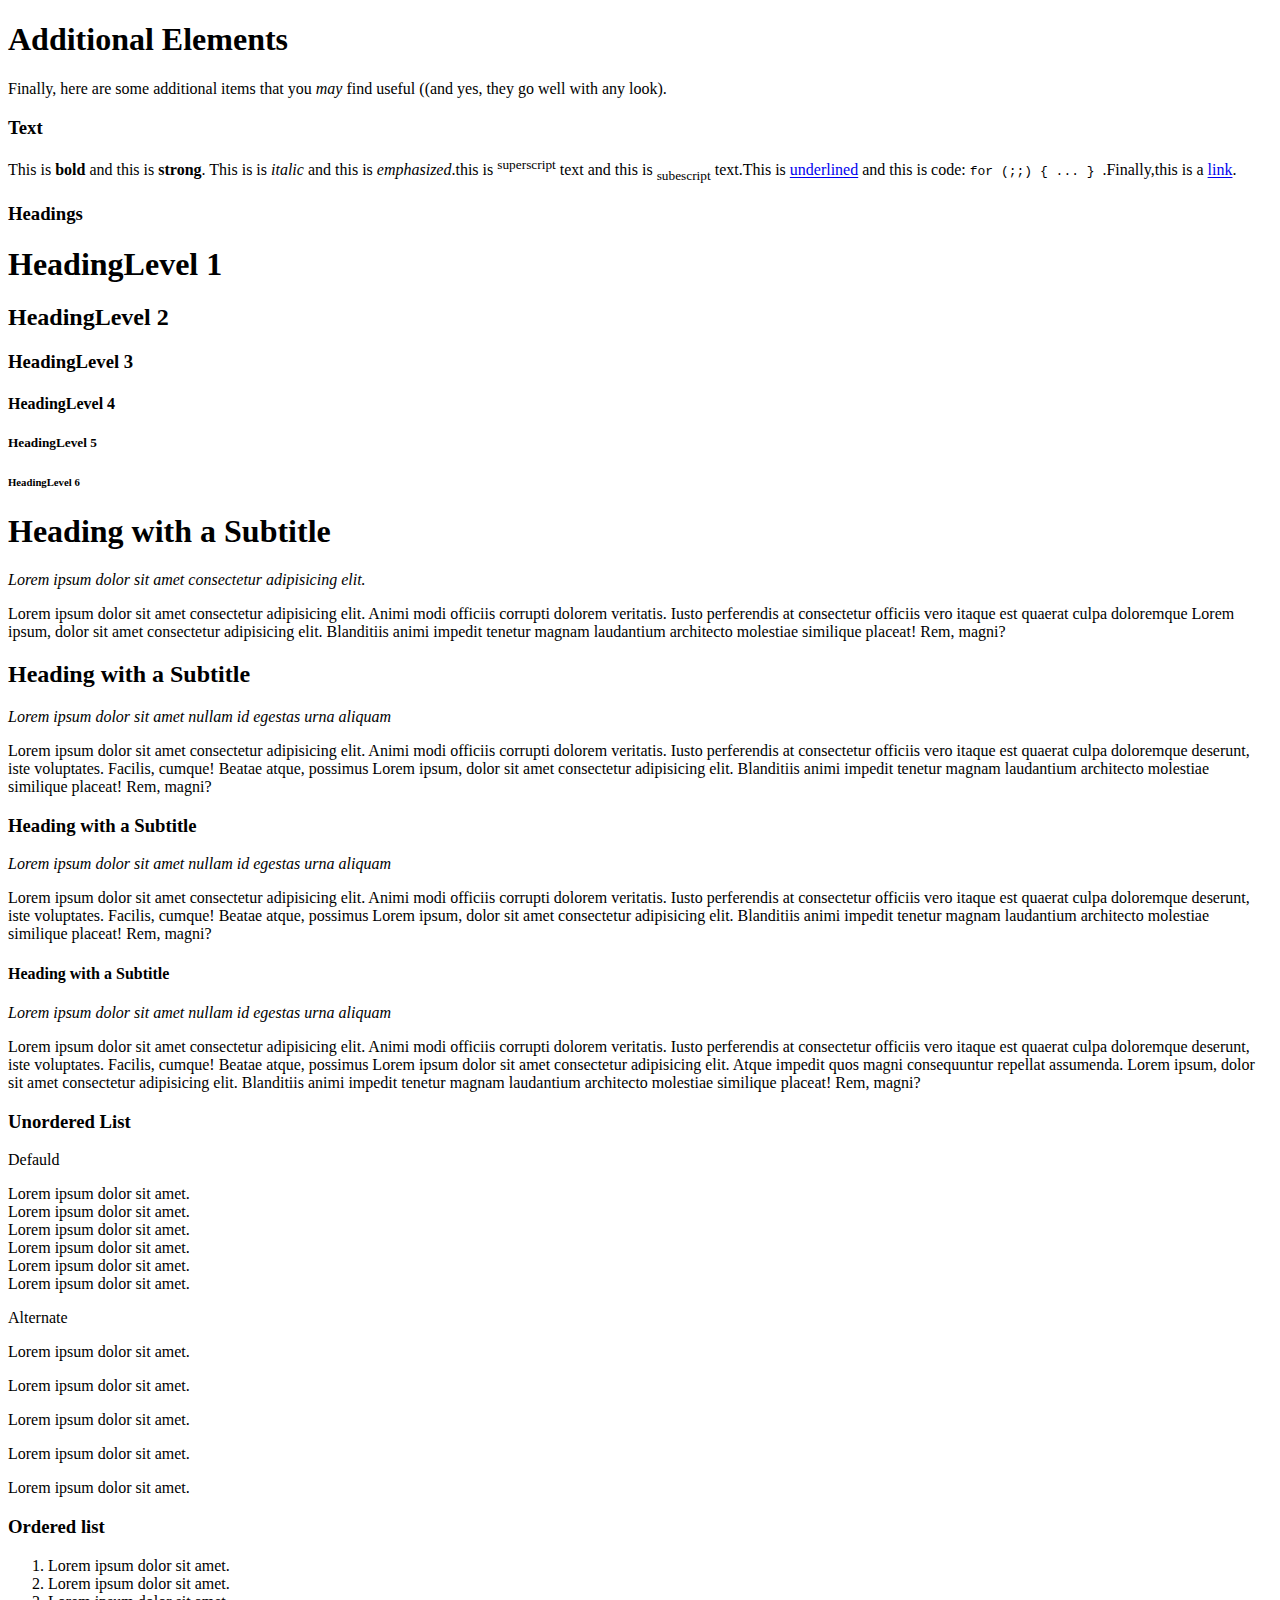
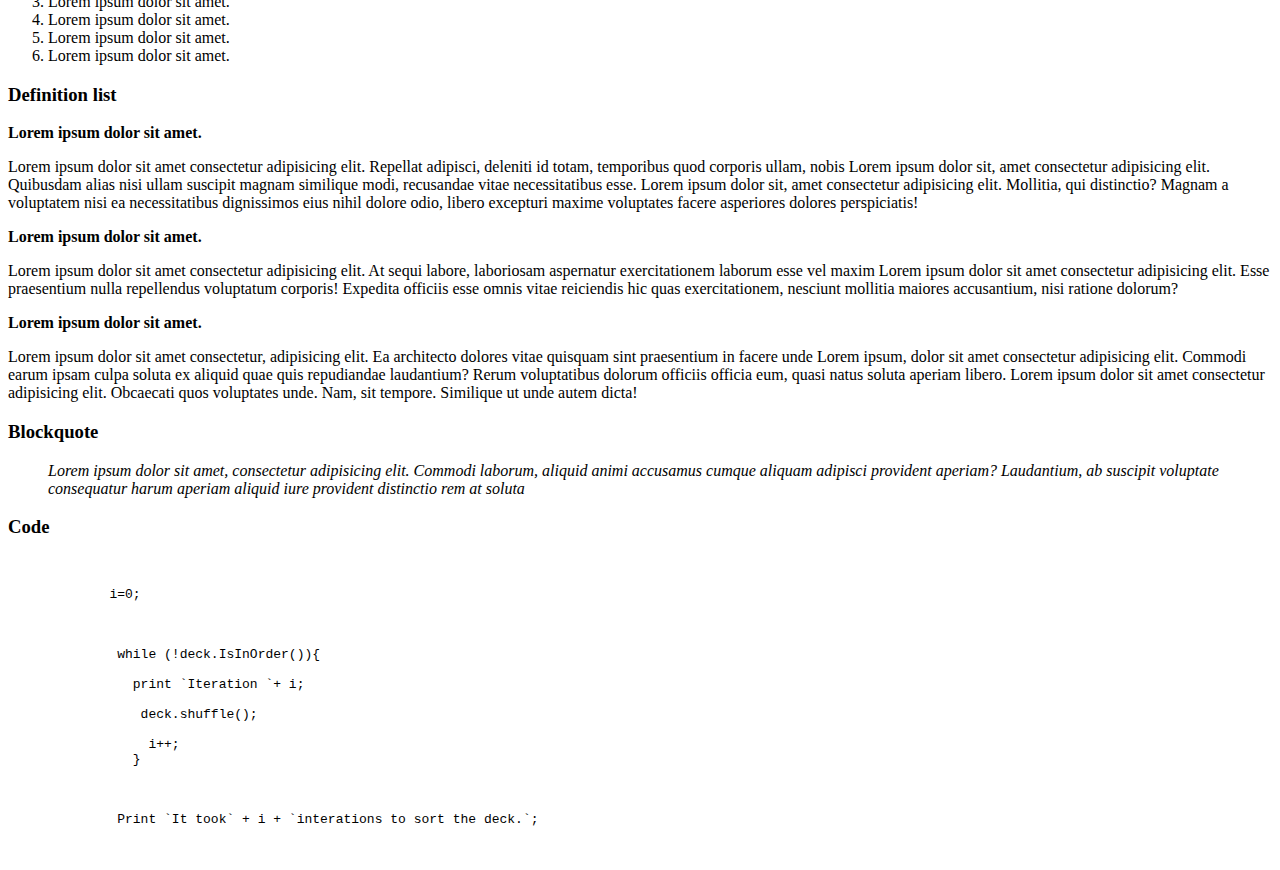
==== commit 0aa1d316: "modificado" ====
--- a/Additional-Code.html
+++ b/Additional-Code.html
@@ -241,9 +241,9 @@
 
 
           <div class="right">
-          
+          <div class="while">
             <pre><code>
-            <div class="while">
+            
              i=0;
 
 
@@ -260,9 +260,9 @@
 
 
               Print `It took` + i + `interations to sort the deck.`;
-             </div>
+           
             </code></pre>     
-             
+              </div> 
           
         </div>
         </div> 
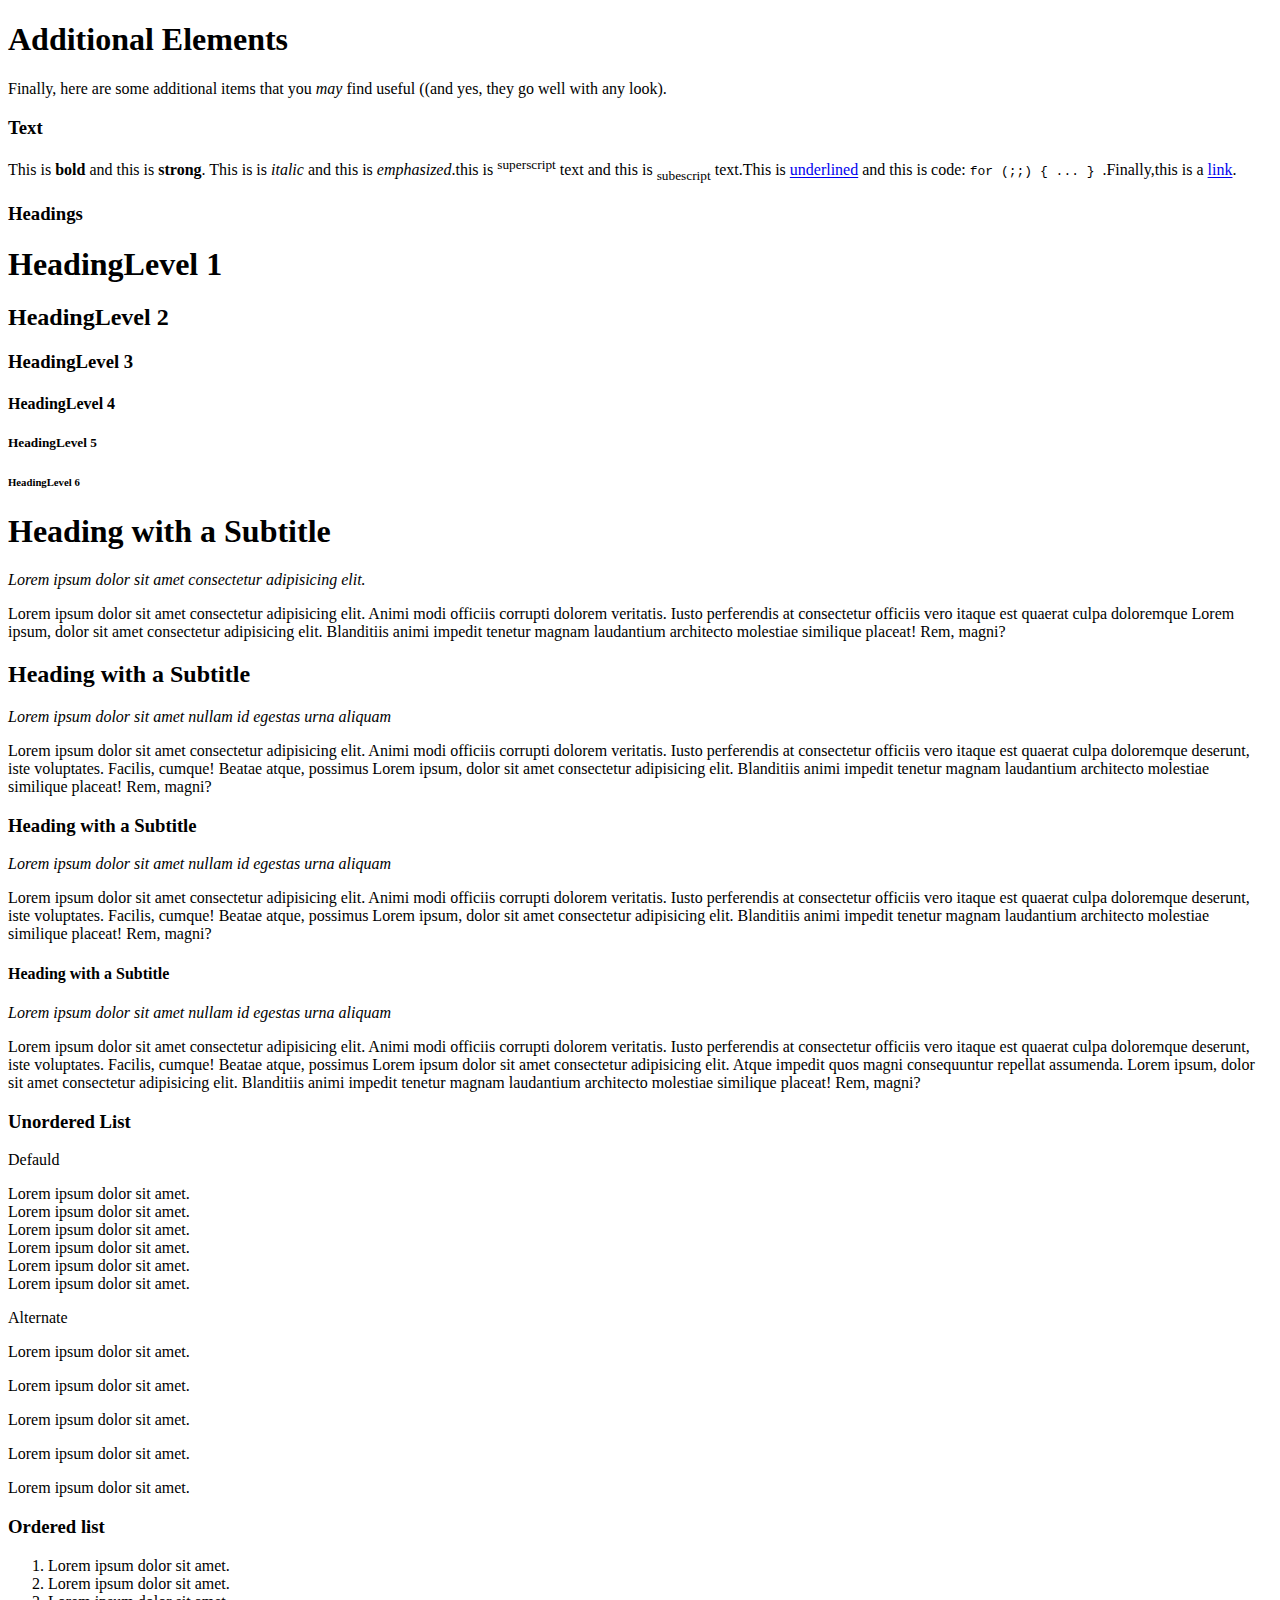
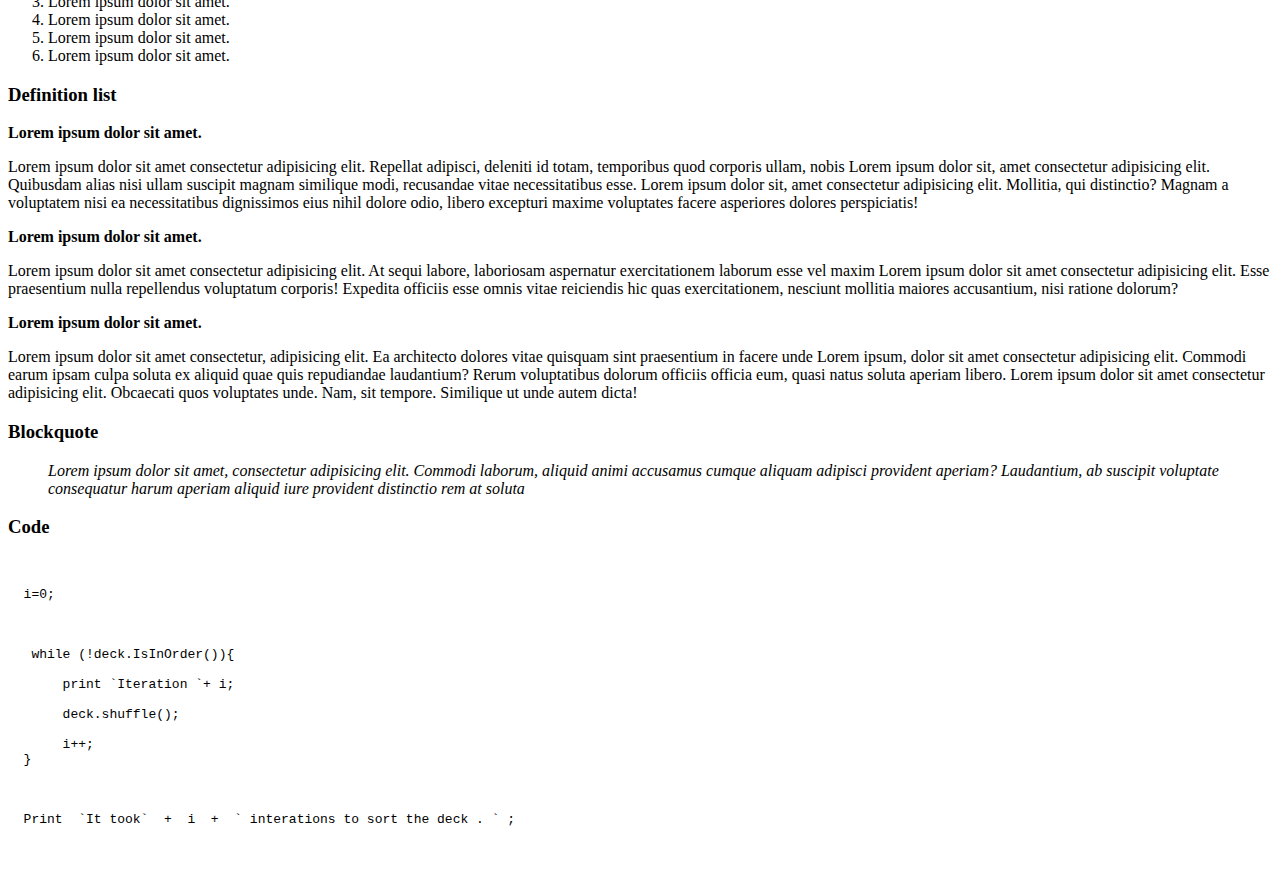
==== commit 9723f39e: "ultimos cambios" ====
--- a/Additional-Code.html
+++ b/Additional-Code.html
@@ -244,22 +244,22 @@
           <div class="while">
             <pre><code>
             
-             i=0;
-
-
-
-              while (!deck.IsInOrder()){
-
-                print `Iteration `+ i;
-
-                 deck.shuffle();
-
-                  i++;
-                }
-
-
-
-              Print `It took` + i + `interations to sort the deck.`;
+  i=0;
+
+
+
+   while (!deck.IsInOrder()){
+
+       print `Iteration `+ i;
+
+       deck.shuffle();
+
+       i++;
+  }
+
+
+
+  Print  `It took`  +  i  +  ` interations to sort the deck . ` ;
            
             </code></pre>     
               </div> 
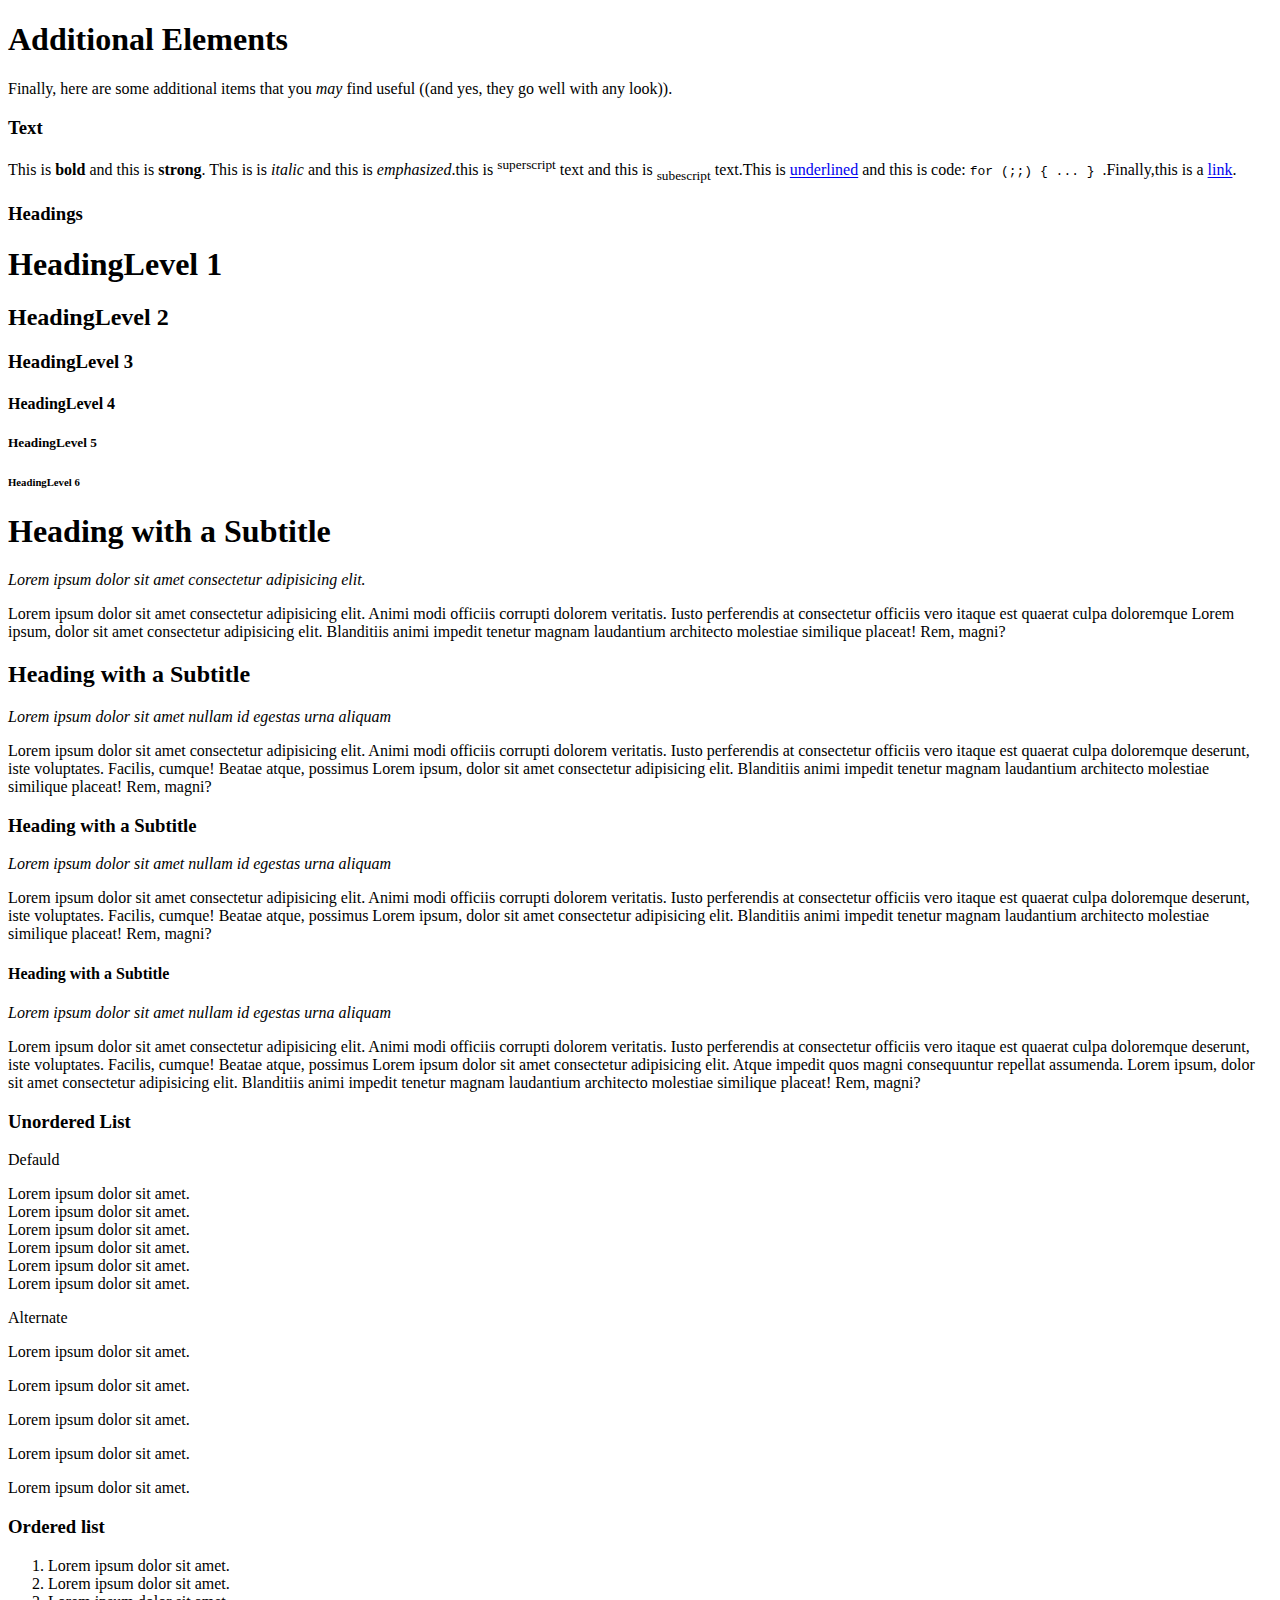
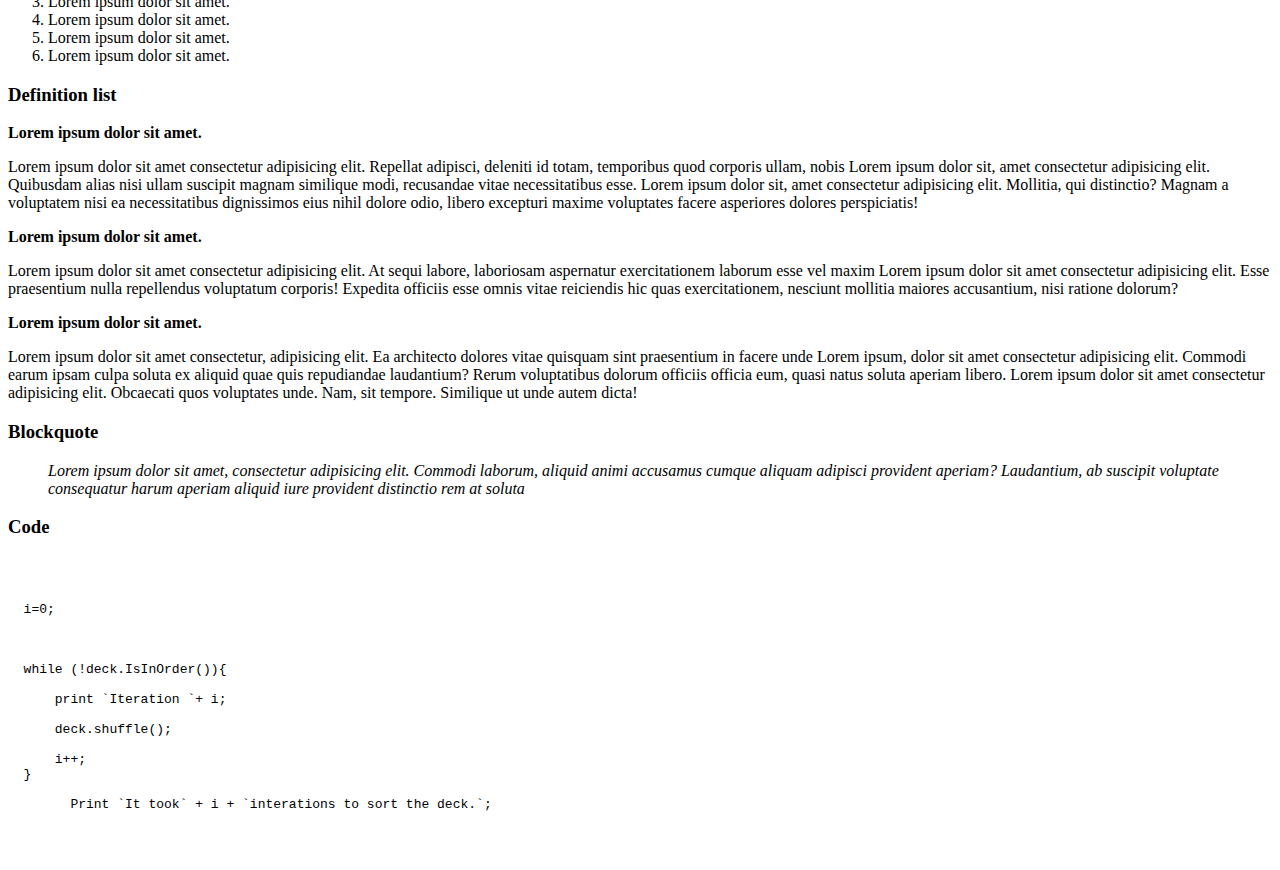
==== commit 52e9b406: "cambio" ====
--- a/Additional-Code.html
+++ b/Additional-Code.html
@@ -6,15 +6,17 @@
     <meta name="viewport" content="width=device-width, initial-scale=1.0" />
     <title>Additional-Code</title>
     <link rel="stylesheet" href="/TEAM-WORK/assets/css/Additional-Code.css" />
-    <!--<link rel="preconnect" href="https://fonts.googleapis.com" />
+    <link rel="preconnect" href="https://fonts.googleapis.com" />
     <link rel="preconnect" href="https://fonts.gstatic.com" crossorigin />
     <link
       href="https://fonts.googleapis.com/css2?family=Raleway:wght@200&display=swap"
       rel="stylesheet"
-    />-->
+    />
     <link rel="preconnect" href="https://fonts.googleapis.com">
-<link rel="preconnect" href="https://fonts.gstatic.com" crossorigin>
-<link href="https://fonts.googleapis.com/css2?family=Source+Sans+Pro:wght@200&display=swap" rel="stylesheet">
+    <link rel="preconnect" href="https://fonts.gstatic.com" crossorigin>
+    <link href="https://fonts.googleapis.com/css2?family=Raleway:wght@100;200&family=Source+Sans+Pro:wght@200&family=Titillium+Web:wght@200;300;400;600;700;900&display=swap" rel="stylesheet">
+   
+  </head>
   </head>
   <body>
     
@@ -28,7 +30,7 @@
           <div>
             <p>
                Finally, here are some additional items that you <i>may</i>  find useful
-              ((and yes, they go well with any look).
+              ((and yes, they go well with any look)).
             </p>
           </div>
         </div>
@@ -243,24 +245,22 @@
           <div class="right">
           <div class="while">
             <pre><code>
-            
+            <div class="while">
   i=0;
 
 
 
-   while (!deck.IsInOrder()){
-
-       print `Iteration `+ i;
-
-       deck.shuffle();
-
-       i++;
+  while (!deck.IsInOrder()){
+
+      print `Iteration `+ i;
+
+      deck.shuffle();
+
+      i++;
   }
 
-
-
-  Print  `It took`  +  i  +  ` interations to sort the deck . ` ;
-           
+        Print `It took` + i + `interations to sort the deck.`;
+             </div>
             </code></pre>     
               </div> 
           
